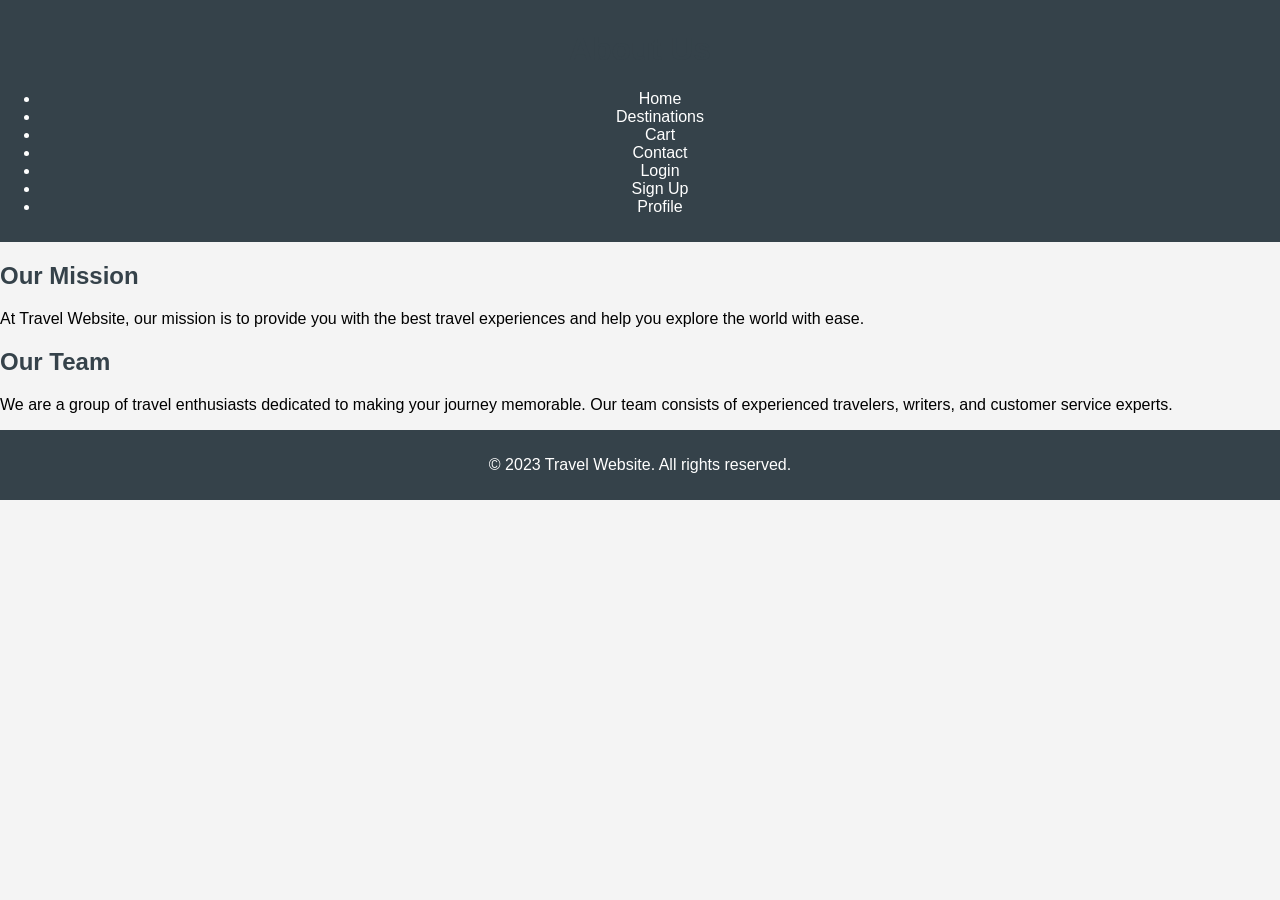
==== about.html @ 92e09d0d "Final commit" ====
<!DOCTYPE html>
<html lang="en">
<head>
    <meta charset="UTF-8">
    <meta name="viewport" content="width=device-width, initial-scale=1.0">
    <title>About Us - Travel Website</title>
    <link rel="stylesheet" href="styles.css">
</head>
<body>
    <header>
        <h1>About Us</h1>
        <nav>
            <ul>
                <li><a href="index.html">Home</a></li>
                <li><a href="destinations.html">Destinations</a></li>
                <li><a href="cart.html">Cart</a></li>
                <li><a href="contact.html">Contact</a></li>
                <li><a href="login.html">Login</a></li>
                <li><a href="signup.html">Sign Up</a></li>
                <li><a href="profile.html">Profile</a></li>
            </ul>
        </nav>
    </header>
    <main>
        <section>
            <h2>Our Mission</h2>
            <p>At Travel Website, our mission is to provide you with the best travel experiences and help you explore the world with ease.</p>
        </section>
        <section>
            <h2>Our Team</h2>
            <p>We are a group of travel enthusiasts dedicated to making your journey memorable. Our team consists of experienced travelers, writers, and customer service experts.</p>
        </section>
    </main>
    <footer>
        <p>&copy; 2023 Travel Website. All rights reserved.</p>
    </footer>
    <script src="script.js"></script>
</body>
</html>
---- styles.css ----
body {
    font-family: Arial, sans-serif;
    margin: 0;
    padding: 0;
    background-color: #f4f4f4;
}

header {
    background: #35424a;
    color: #ffffff;
    padding: 10px 0;
    text-align: center;
}

nav {
    margin: 10px 0;
}

nav a {
    color: #ffffff;
    text-decoration: none;
    padding: 10px 15px;
}

nav a:hover {
    background: #e8491d;
}

.container {
    width: 80%;
    margin: auto;
    overflow: hidden;
}

footer {
    background: #35424a;
    color: #ffffff;
    text-align: center;
    padding: 10px 0;
    position: relative;
    bottom: 0;
    width: 100%;
}

h1, h2, h3 {
    color: #35424a;
}

.card {
    background: #ffffff;
    border: 1px solid #dddddd;
    border-radius: 5px;
    padding: 15px;
    margin: 15px 0;
}

.button {
    display: inline-block;
    font-size: 16px;
    color: #ffffff;
    background: #35424a;
    padding: 10px 20px;
    border: none;
    border-radius: 5px;
    text-decoration: none;
}

.button:hover {
    background: #e8491d;
}
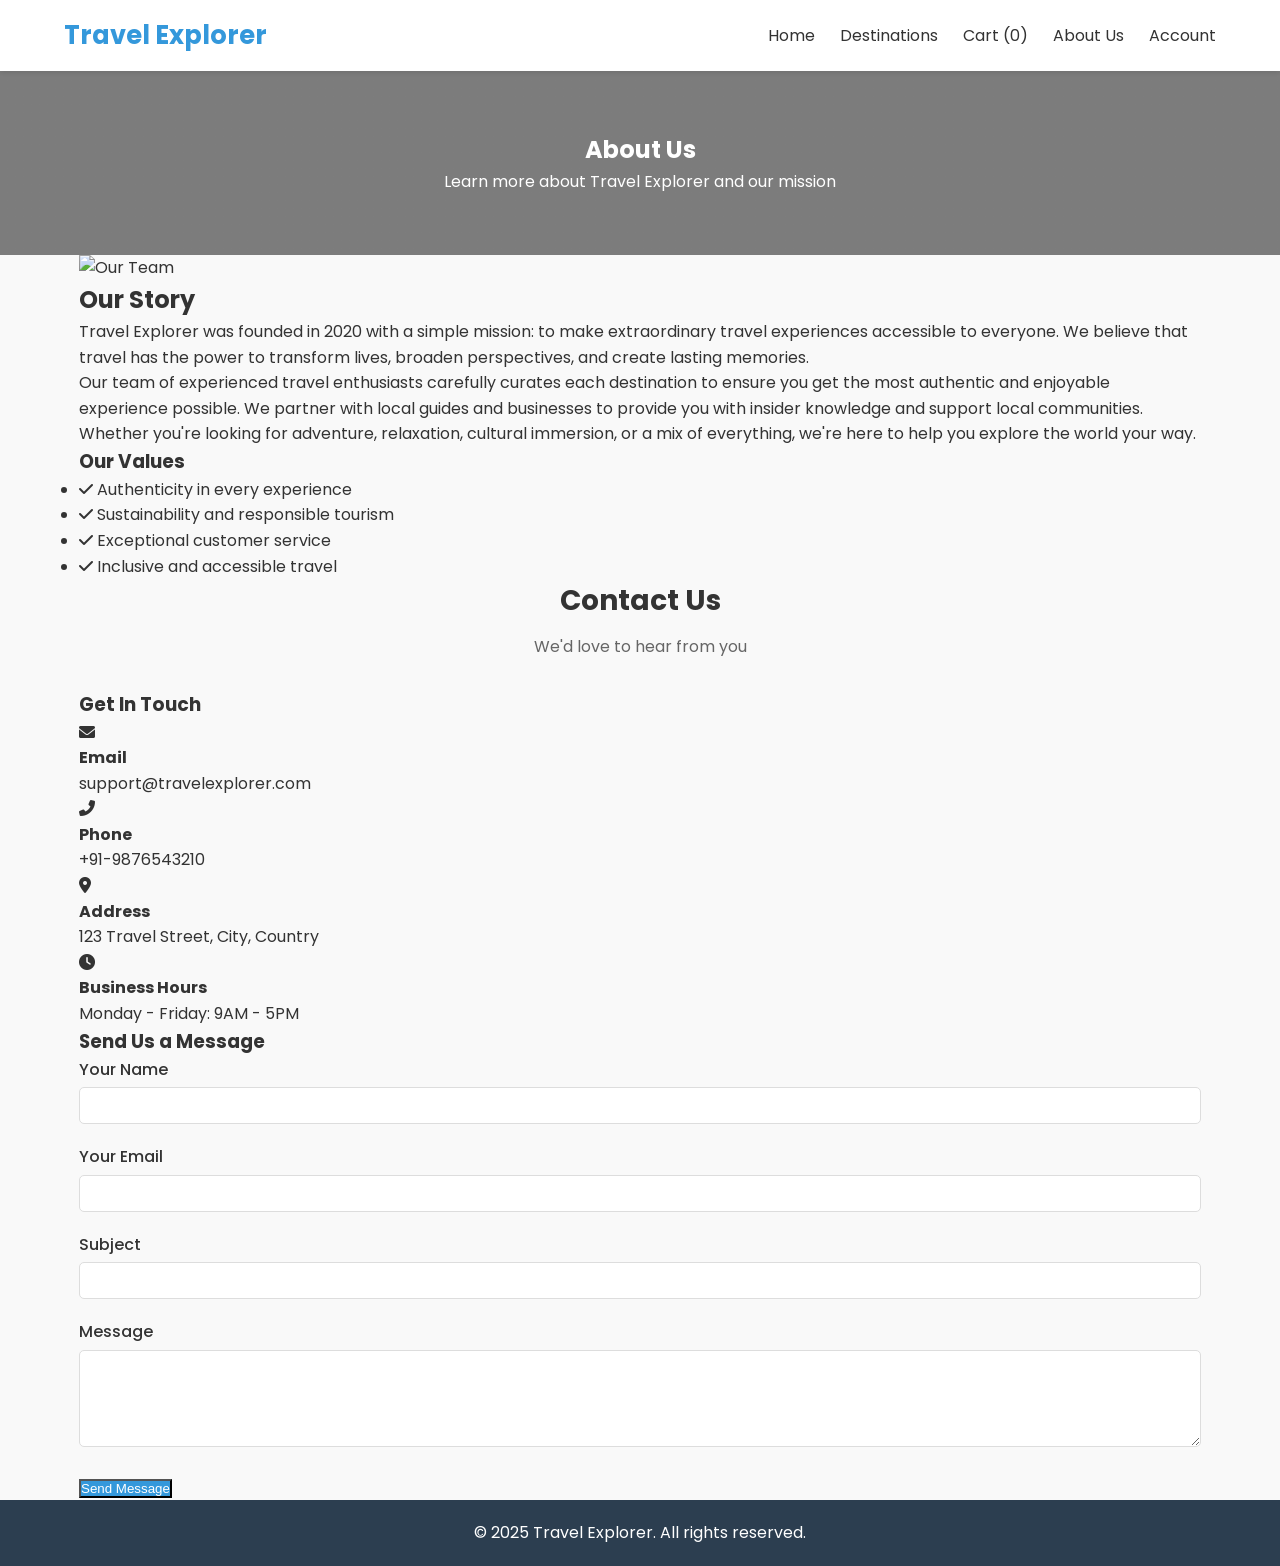
==== commit e57f8953: "Final commit" ====
--- a/about.html
+++ b/about.html
@@ -1,39 +1,135 @@
 <!DOCTYPE html>
 <html lang="en">
 <head>
-    <meta charset="UTF-8">
-    <meta name="viewport" content="width=device-width, initial-scale=1.0">
-    <title>About Us - Travel Website</title>
-    <link rel="stylesheet" href="styles.css">
+  <meta charset="UTF-8">
+  <meta name="viewport" content="width=device-width, initial-scale=1.0">
+  <title>About Us - Travel Explorer</title>
+  <link rel="preconnect" href="https://fonts.googleapis.com">
+  <link rel="preconnect" href="https://fonts.gstatic.com" crossorigin>
+  <link href="https://fonts.googleapis.com/css2?family=Poppins:wght@300;400;500;600;700&display=swap" rel="stylesheet">
+  <link rel="stylesheet" href="https://cdnjs.cloudflare.com/ajax/libs/font-awesome/6.0.0/css/all.min.css">
+  <link rel="stylesheet" href="styles.css">
 </head>
 <body>
-    <header>
-        <h1>About Us</h1>
-        <nav>
-            <ul>
-                <li><a href="index.html">Home</a></li>
-                <li><a href="destinations.html">Destinations</a></li>
-                <li><a href="cart.html">Cart</a></li>
-                <li><a href="contact.html">Contact</a></li>
-                <li><a href="login.html">Login</a></li>
-                <li><a href="signup.html">Sign Up</a></li>
-                <li><a href="profile.html">Profile</a></li>
-            </ul>
-        </nav>
-    </header>
-    <main>
-        <section>
-            <h2>Our Mission</h2>
-            <p>At Travel Website, our mission is to provide you with the best travel experiences and help you explore the world with ease.</p>
-        </section>
-        <section>
-            <h2>Our Team</h2>
-            <p>We are a group of travel enthusiasts dedicated to making your journey memorable. Our team consists of experienced travelers, writers, and customer service experts.</p>
-        </section>
-    </main>
-    <footer>
-        <p>&copy; 2023 Travel Website. All rights reserved.</p>
-    </footer>
-    <script src="script.js"></script>
+  <nav>
+    <div class="logo">Travel Explorer</div>
+    <ul>
+      <li><a href="index.html">Home</a></li>
+      <li><a href="destinations.html">Destinations</a></li>
+      <li><a href="cart.html">Cart (<span id="cart-count">0</span>)</a></li>
+      <li><a href="about.html">About Us</a></li>
+      <li><a href="login.html">Account</a></li>
+    </ul>
+  </nav>
+
+  <!-- Page Header -->
+  <section class="page-header">
+    <div class="container">
+      <h1>About Us</h1>
+      <p>Learn more about Travel Explorer and our mission</p>
+    </div>
+  </section>
+
+  <!-- About Content -->
+  <section class="about-section">
+    <div class="container">
+      <div class="about-content">
+        <div class="about-image">
+          <img src="https://images.unsplash.com/photo-1522199755839-a2bacb67c546?ixlib=rb-4.0.3&auto=format&fit=crop&w=600&q=80" alt="Our Team">
+        </div>
+        <div class="about-text">
+          <h2>Our Story</h2>
+          <p>Travel Explorer was founded in 2020 with a simple mission: to make extraordinary travel experiences accessible to everyone. We believe that travel has the power to transform lives, broaden perspectives, and create lasting memories.</p>
+          <p>Our team of experienced travel enthusiasts carefully curates each destination to ensure you get the most authentic and enjoyable experience possible. We partner with local guides and businesses to provide you with insider knowledge and support local communities.</p>
+          <p>Whether you're looking for adventure, relaxation, cultural immersion, or a mix of everything, we're here to help you explore the world your way.</p>
+          
+          <h3>Our Values</h3>
+          <ul>
+            <li><i class="fas fa-check"></i> Authenticity in every experience</li>
+            <li><i class="fas fa-check"></i> Sustainability and responsible tourism</li>
+            <li><i class="fas fa-check"></i> Exceptional customer service</li>
+            <li><i class="fas fa-check"></i> Inclusive and accessible travel</li>
+          </ul>
+        </div>
+      </div>
+    </div>
+  </section>
+  
+  <!-- Contact Section -->
+  <section class="contact-section">
+    <div class="container">
+      <div class="section-header">
+        <h2>Contact Us</h2>
+        <p>We'd love to hear from you</p>
+      </div>
+      
+      <div class="contact-content">
+        <div class="contact-info">
+          <h3>Get In Touch</h3>
+          <div class="contact-item">
+            <i class="fas fa-envelope"></i>
+            <div>
+              <h4>Email</h4>
+              <p>support@travelexplorer.com</p>
+            </div>
+          </div>
+          <div class="contact-item">
+            <i class="fas fa-phone-alt"></i>
+            <div>
+              <h4>Phone</h4>
+              <p>+91-9876543210</p>
+            </div>
+          </div>
+          <div class="contact-item">
+            <i class="fas fa-map-marker-alt"></i>
+            <div>
+              <h4>Address</h4>
+              <p>123 Travel Street, City, Country</p>
+            </div>
+          </div>
+          <div class="contact-item">
+            <i class="fas fa-clock"></i>
+            <div>
+              <h4>Business Hours</h4>
+              <p>Monday - Friday: 9AM - 5PM</p>
+            </div>
+          </div>
+        </div>
+        
+        <div class="contact-form">
+          <h3>Send Us a Message</h3>
+          <form>
+            <div class="form-group">
+              <label for="name">Your Name</label>
+              <input type="text" id="name" required>
+            </div>
+            <div class="form-group">
+              <label for="email">Your Email</label>
+              <input type="email" id="email" required>
+            </div>
+            <div class="form-group">
+              <label for="subject">Subject</label>
+              <input type="text" id="subject" required>
+            </div>
+            <div class="form-group">
+              <label for="message">Message</label>
+              <textarea id="message" rows="5" required></textarea>
+            </div>
+            <button type="submit" class="primary-btn">Send Message</button>
+          </form>
+        </div>
+      </div>
+    </div>
+  </section>
+
+  <!-- Footer -->
+  <footer>
+    <div class="footer-bottom">
+      <p>&copy; 2025 Travel Explorer. All rights reserved.</p>
+    </div>
+  </footer>
+
+  <script src="data/destinationsData.js"></script>
+  <script src="script.js"></script>
 </body>
-</html>+</html>
--- a/styles.css
+++ b/styles.css
@@ -1,70 +1,529 @@
+/* Basic Reset */
+* {
+  margin: 0;
+  padding: 0;
+  box-sizing: border-box;
+}
+
 body {
-    font-family: Arial, sans-serif;
-    margin: 0;
-    padding: 0;
-    background-color: #f4f4f4;
-}
-
-header {
-    background: #35424a;
-    color: #ffffff;
-    padding: 10px 0;
-    text-align: center;
-}
-
+  font-family: 'Poppins', Arial, sans-serif;
+  line-height: 1.6;
+  color: #333;
+  background-color: #f9f9f9;
+}
+
+.container {
+  width: 90%;
+  max-width: 1200px;
+  margin: 0 auto;
+  padding: 0 15px;
+}
+
+/* Navigation */
 nav {
-    margin: 10px 0;
-}
-
-nav a {
-    color: #ffffff;
-    text-decoration: none;
-    padding: 10px 15px;
-}
-
-nav a:hover {
-    background: #e8491d;
-}
-
-.container {
-    width: 80%;
-    margin: auto;
-    overflow: hidden;
-}
-
+  display: flex;
+  justify-content: space-between;
+  align-items: center;
+  padding: 15px 5%;
+  background-color: white;
+  box-shadow: 0 2px 5px rgba(0, 0, 0, 0.1);
+}
+
+nav .logo {
+  font-size: 1.6rem;
+  font-weight: 700;
+  color: #3498db;
+}
+
+nav ul {
+  display: flex;
+  list-style: none;
+}
+
+nav ul li {
+  margin-left: 25px;
+}
+
+nav ul li a {
+  text-decoration: none;
+  color: #333;
+}
+
+nav ul li a:hover {
+  color: #3498db;
+}
+
+/* Page Header */
+.page-header {
+  background: linear-gradient(rgba(0, 0, 0, 0.5), rgba(0, 0, 0, 0.5)), url('https://images.unsplash.com/photo-1507525428034-b723cf961d3e?auto=format&fit=crop&w=1000');
+  background-size: cover;
+  background-position: center;
+  color: white;
+  text-align: center;
+  padding: 60px 0;
+}
+
+/* Hero Section */
+.hero {
+  height: 70vh;
+  background: linear-gradient(rgba(0, 0, 0, 0.5), rgba(0, 0, 0, 0.5)), url('https://images.unsplash.com/photo-1507525428034-b723cf961d3e?auto=format&fit=crop&q=80&w=2000');
+  background-size: cover;
+  background-position: center;
+  color: white;
+  display: flex;
+  align-items: center;
+  justify-content: center;
+  text-align: center;
+}
+
+.hero-content {
+  max-width: 800px;
+  padding: 0 20px;
+}
+
+.hero-content h1 {
+  font-size: 3rem;
+  margin-bottom: 20px;
+}
+
+.hero-content p {
+  font-size: 1.2rem;
+  margin-bottom: 25px;
+}
+
+/* Buttons */
+.btn {
+  display: inline-block;
+  padding: 10px 25px;
+  border-radius: 5px;
+  text-decoration: none;
+  font-weight: 600;
+  transition: background-color 0.3s;
+  border: none;
+  cursor: pointer;
+}
+
+.primary-btn {
+  background-color: #3498db;
+  color: white;
+}
+
+.primary-btn:hover {
+  background-color: #2980b9;
+}
+
+.secondary-btn {
+  background-color: transparent;
+  color: white;
+  border: 2px solid white;
+}
+
+.secondary-btn:hover {
+  background-color: white;
+  color: #3498db;
+}
+
+/* Search */
+.search-section {
+  background-color: white;
+  text-align: center;
+  padding: 30px 0;
+  margin-top: -40px;
+  box-shadow: 0 2px 5px rgba(0, 0, 0, 0.1);
+}
+
+.search-container {
+  display: flex;
+  max-width: 700px;
+  margin: 20px auto 0;
+  position: relative;
+}
+
+#searchInput {
+  flex: 1;
+  padding: 12px;
+  border: 1px solid #ddd;
+  border-radius: 5px 0 0 5px;
+  font-size: 1rem;
+}
+
+.search-btn {
+  padding: 0 25px;
+  background-color: #3498db;
+  color: white;
+  border: none;
+  border-radius: 0 5px 5px 0;
+  font-weight: 600;
+}
+
+/* Destinations */
+.destinations {
+  display: grid;
+  grid-template-columns: repeat(auto-fill, minmax(300px, 1fr));
+  gap: 25px;
+  margin: 40px 0;
+}
+
+.card {
+  background-color: white;
+  border-radius: 5px;
+  overflow: hidden;
+  box-shadow: 0 2px 5px rgba(0, 0, 0, 0.1);
+}
+
+.card img {
+  width: 100%;
+  height: 200px;
+  object-fit: cover;
+}
+
+.card-content {
+  padding: 15px;
+}
+
+.card-content h3 {
+  font-size: 1.4rem;
+  margin-bottom: 10px;
+}
+
+.card-content p {
+  margin-bottom: 8px;
+  color: #777;
+}
+
+.card-content button {
+  background-color: #3498db;
+  color: white;
+  border: none;
+  padding: 8px 15px;
+  border-radius: 5px;
+  cursor: pointer;
+  margin-top: 15px;
+}
+
+/* Section headers */
+.section-header {
+  text-align: center;
+  margin-bottom: 30px;
+}
+
+.section-header h2 {
+  color: #333;
+  font-size: 28px;
+  margin-bottom: 10px;
+}
+
+.section-header p {
+  color: #666;
+  max-width: 600px;
+  margin: 0 auto;
+}
+
+/* View all button */
+.view-all-container {
+  text-align: center;
+  margin-top: 30px;
+}
+
+.view-all-btn {
+  display: inline-block;
+  background-color: #3498db;
+  color: white;
+  padding: 10px 25px;
+  border-radius: 4px;
+  text-decoration: none;
+  font-weight: 500;
+  transition: background-color 0.3s;
+}
+
+.view-all-btn:hover {
+  background-color: #2980b9;
+}
+
+/* Features */
+.features {
+  display: grid;
+  grid-template-columns: repeat(auto-fit, minmax(250px, 1fr));
+  gap: 25px;
+  padding: 30px 0;
+}
+
+.feature {
+  text-align: center;
+  padding: 20px;
+}
+
+.feature i {
+  font-size: 2rem;
+  color: #3498db;
+  margin-bottom: 15px;
+}
+
+/* Forms */
+.form-group {
+  margin-bottom: 20px;
+}
+
+.form-group label {
+  display: block;
+  margin-bottom: 5px;
+  font-weight: 500;
+}
+
+.form-group input,
+.form-group textarea {
+  width: 100%;
+  padding: 10px;
+  border: 1px solid #ddd;
+  border-radius: 5px;
+}
+
+/* Tabs */
+.tabs {
+  display: flex;
+  justify-content: center;
+  margin-bottom: 30px;
+}
+
+.tab {
+  padding: 10px 20px;
+  background: transparent;
+  border: none;
+  border-bottom: 2px solid #ddd;
+  font-size: 16px;
+  font-weight: 600;
+  cursor: pointer;
+  margin: 0 10px;
+  color: #777;
+}
+
+.tab.active {
+  color: #3498db;
+  border-bottom: 2px solid #3498db;
+}
+
+.auth-form {
+  display: none;
+  max-width: 500px;
+  margin: 0 auto;
+  padding: 30px;
+  background: white;
+  border-radius: 5px;
+  box-shadow: 0 2px 5px rgba(0, 0, 0, 0.1);
+}
+
+.auth-form.active {
+  display: block;
+}
+
+.remember-forgot {
+  display: flex;
+  justify-content: space-between;
+  align-items: center;
+  margin-bottom: 20px;
+}
+
+.forgot-link {
+  color: #3498db;
+  text-decoration: none;
+}
+
+/* Cart Integration */
+.cart-modal {
+  display: none;
+  position: fixed;
+  top: 0;
+  left: 0;
+  width: 100%;
+  height: 100%;
+  background: rgba(0, 0, 0, 0.7);
+  z-index: 1000;
+}
+
+.cart-modal.active {
+  display: flex;
+  justify-content: center;
+  align-items: center;
+}
+
+.cart-content {
+  background: white;
+  width: 90%;
+  max-width: 800px;
+  max-height: 80vh;
+  overflow-y: auto;
+  border-radius: 5px;
+  padding: 20px;
+}
+
+.cart-header {
+  display: flex;
+  justify-content: space-between;
+  align-items: center;
+  margin-bottom: 20px;
+}
+
+.cart-close {
+  background: none;
+  border: none;
+  font-size: 24px;
+  cursor: pointer;
+}
+
+.cart-items-container {
+  margin-bottom: 20px;
+}
+
+.cart-item {
+  display: flex;
+  border-bottom: 1px solid #ddd;
+  padding: 15px 0;
+}
+
+.cart-item img {
+  width: 100px;
+  height: 70px;
+  object-fit: cover;
+  margin-right: 15px;
+}
+
+.cart-actions {
+  display: flex;
+  justify-content: space-between;
+  margin-top: 20px;
+}
+
+/* Cart Section Styling */
+.cart-section {
+  padding: 40px 0;
+}
+
+/* Basic cart items styling */
+.cart-items-container {
+  margin-bottom: 30px;
+}
+
+.cart-item {
+  display: flex;
+  background-color: white;
+  border: 1px solid #ddd;
+  border-radius: 5px;
+  margin-bottom: 15px;
+  overflow: hidden;
+}
+
+.cart-item img {
+  width: 150px;
+  height: 120px;
+  object-fit: cover;
+}
+
+.cart-item-content {
+  flex: 1;
+  padding: 15px;
+  display: flex;
+  justify-content: space-between;
+}
+
+.cart-item-details h3 {
+  color: #3498db;
+  margin-bottom: 8px;
+}
+
+.cart-item-details p {
+  margin-bottom: 5px;
+  color: #555;
+}
+
+.cart-item-price {
+  text-align: right;
+  font-size: 1.2rem;
+  font-weight: bold;
+}
+
+.cart-item button {
+  background-color: #e74c3c;
+  color: white;
+  border: none;
+  padding: 5px 10px;
+  border-radius: 3px;
+  cursor: pointer;
+  margin-top: 10px;
+}
+
+.cart-summary {
+  background-color: white;
+  border: 1px solid #ddd;
+  border-radius: 5px;
+  padding: 15px;
+  display: flex;
+  justify-content: space-between;
+  align-items: center;
+}
+
+.cart-total {
+  font-size: 1.2rem;
+  font-weight: bold;
+}
+
+@media (max-width: 600px) {
+  .cart-item {
+    flex-direction: column;
+  }
+  
+  .cart-item img {
+    width: 100%;
+    height: 180px;
+  }
+
+  .cart-item-content {
+    flex-direction: column;
+  }
+  
+  .cart-item-price {
+    text-align: left;
+    margin-top: 10px;
+  }
+}
+
+/* Footer */
 footer {
-    background: #35424a;
-    color: #ffffff;
-    text-align: center;
-    padding: 10px 0;
-    position: relative;
-    bottom: 0;
-    width: 100%;
-}
-
-h1, h2, h3 {
-    color: #35424a;
-}
-
-.card {
-    background: #ffffff;
-    border: 1px solid #dddddd;
+  background-color: #2c3e50;
+  color: white;
+  padding: 20px 0;
+  text-align: center;
+}
+
+/* Responsive */
+@media (max-width: 768px) {
+  nav {
+    flex-direction: column;
+  }
+  
+  nav ul {
+    margin-top: 15px;
+    flex-wrap: wrap;
+    justify-content: center;
+  }
+  
+  nav ul li {
+    margin: 5px 10px;
+  }
+  
+  .hero-content h1 {
+    font-size: 2.2rem;
+  }
+  
+  .search-container {
+    flex-direction: column;
+  }
+  
+  #searchInput {
     border-radius: 5px;
-    padding: 15px;
-    margin: 15px 0;
-}
-
-.button {
-    display: inline-block;
-    font-size: 16px;
-    color: #ffffff;
-    background: #35424a;
-    padding: 10px 20px;
-    border: none;
+    margin-bottom: 10px;
+  }
+  
+  .search-btn {
     border-radius: 5px;
-    text-decoration: none;
-}
-
-.button:hover {
-    background: #e8491d;
-}+  }
+}
